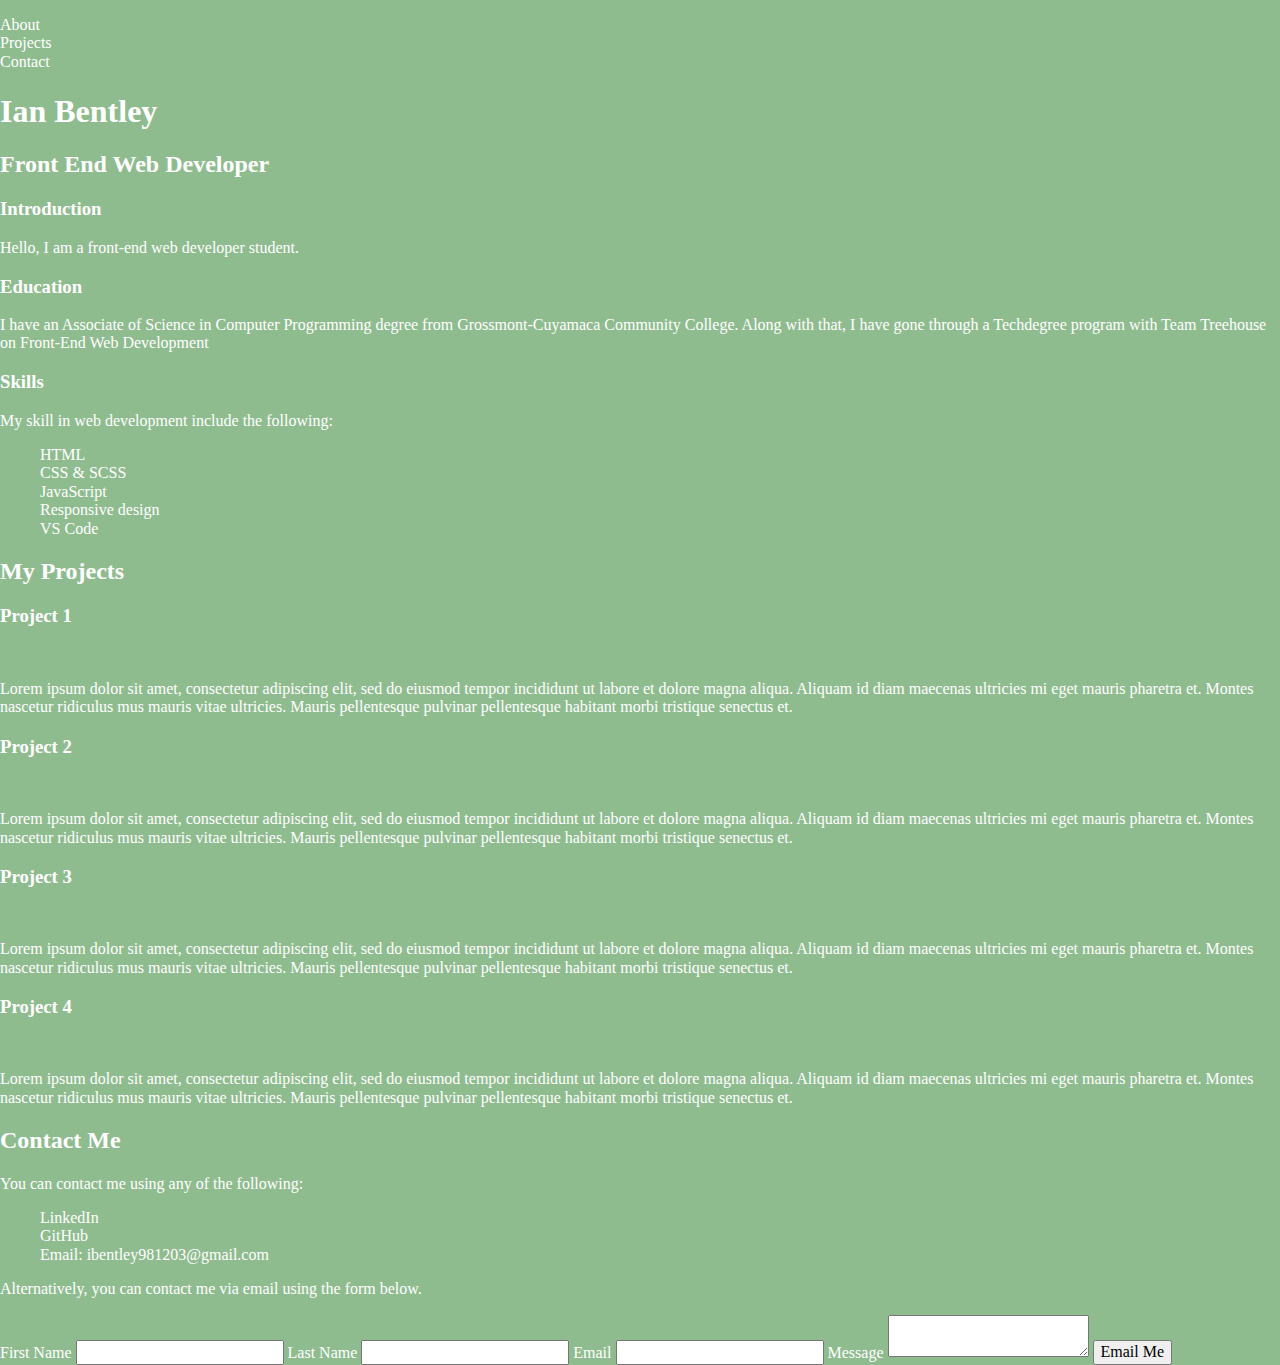
==== index.html @ f20d5c66 "initial layout" ====
<!doctype html>
<html lang="en">
    <head>
        <meta charset="utf-8">
        <meta name="viewport" content="width=device-width, initial-scale=1">

        <title>Ian Bentley's Portfolio</title>
        <meta name="description" content="My portfolio">

        <link rel="stylesheet" href="css/styles.css">

    </head>
    <body>
        <header>
            <nav id="main-nav">
                <ul>
                    <li><a href="#">About</a></li>
                    <li><a href="#">Projects</a></li>
                    <li><a href="#">Contact</a></li>
                </ul>
            </nav>
        </header>
        <main>
            <section id="about">
                <h1>Ian Bentley</h1>
                <h2>Front End Web Developer</h2>
                <section id="intro">
                    <h3>Introduction</h3>
                    <p>Hello, I am a front-end web developer student.</p>
                </section>
                <section id="education">
                    <h3>Education</h3>
                    <p>I have an Associate of Science in Computer Programming degree from 
                        Grossmont-Cuyamaca Community College. Along with that, I have gone through 
                        a Techdegree program with Team Treehouse on Front-End Web Development</p>
                </section>
                <section id="skills">
                    <h3>Skills</h3>
                    <p>My skill in web development include the following:</p>
                    <ul>
                        <li>HTML</li>
                        <li>CSS & SCSS</li>
                        <li>JavaScript</li>
                        <li>Responsive design</li>
                        <li>VS Code</li>
                    </ul>
                </section>
            </section>
            <section id="projects">
                <h2>My Projects</h2>
                <div id="projects-grid">
                    <a href="#">
                        <div>
                            <h3>Project 1</h3>
                            <img src="http://via.placeholder.com/640x360" alt="">
                            <p>Lorem ipsum dolor sit amet, consectetur adipiscing elit, sed do eiusmod 
                                tempor incididunt ut labore et dolore magna aliqua. Aliquam id diam 
                                maecenas ultricies mi eget mauris pharetra et. Montes nascetur 
                                ridiculus mus mauris vitae ultricies. Mauris pellentesque pulvinar 
                                pellentesque habitant morbi tristique senectus et.</p>
                        </div>
                    </a>
                    <a href="#">
                        <div>
                            <h3>Project 2</h3>
                            <img src="http://via.placeholder.com/640x360" alt="">
                            <p>Lorem ipsum dolor sit amet, consectetur adipiscing elit, sed do eiusmod 
                                tempor incididunt ut labore et dolore magna aliqua. Aliquam id diam 
                                maecenas ultricies mi eget mauris pharetra et. Montes nascetur 
                                ridiculus mus mauris vitae ultricies. Mauris pellentesque pulvinar 
                                pellentesque habitant morbi tristique senectus et.</p>
                        </div>
                    </a>
                    <a href="#">
                        <div>
                            <h3>Project 3</h3>
                            <img src="http://via.placeholder.com/640x360" alt="">
                            <p>Lorem ipsum dolor sit amet, consectetur adipiscing elit, sed do eiusmod 
                                tempor incididunt ut labore et dolore magna aliqua. Aliquam id diam 
                                maecenas ultricies mi eget mauris pharetra et. Montes nascetur 
                                ridiculus mus mauris vitae ultricies. Mauris pellentesque pulvinar 
                                pellentesque habitant morbi tristique senectus et.</p>
                        </div>
                    </a>
                    <a href="#">
                        <div>
                            <h3>Project 4</h3>
                            <img src="http://via.placeholder.com/640x360" alt="">
                            <p>Lorem ipsum dolor sit amet, consectetur adipiscing elit, sed do eiusmod 
                                tempor incididunt ut labore et dolore magna aliqua. Aliquam id diam 
                                maecenas ultricies mi eget mauris pharetra et. Montes nascetur 
                                ridiculus mus mauris vitae ultricies. Mauris pellentesque pulvinar 
                                pellentesque habitant morbi tristique senectus et.</p>
                        </div>
                    </a>
                </div>
            </section>
            <section id="contact">
                <h2>Contact Me</h2>
                <p>You can contact me using any of the following:</p>
                <ul>
                    <li><a href="#">LinkedIn</a></li>
                    <li><a href="#">GitHub</a></li>
                    <li><a href="#">Email: ibentley981203@gmail.com</a></li>
                </ul>
                <p>Alternatively, you can contact me via email using the form below.</p>
                <form method="post" action="emailme.php">
                    <label for="first-name">First Name</label>
                    <input type="text" id="first-name" name="firstName">
                    <label for="last-name">Last Name</label>
                    <input type="text" id="last-name" name="lastName">
                    <label for="email">Email</label>
                    <input type="email" id="email" name="email">
                    <label for="message">Message</label>
                    <textarea id="message"></textarea>
                    <input type="submit" id="submit" value="Email Me">
                </form>
            </section>
        </main>
    </body>
</html>
---- css/styles.css ----
/*! normalize.css v8.0.1 | MIT License | github.com/necolas/normalize.css */
/* Document
   ========================================================================== */
/**
 * 1. Correct the line height in all browsers.
 * 2. Prevent adjustments of font size after orientation changes in iOS.
 */
html {
  line-height: 1.15;
  /* 1 */
  -webkit-text-size-adjust: 100%;
  /* 2 */
}

/* Sections
   ========================================================================== */
/**
 * Remove the margin in all browsers.
 */
body {
  margin: 0;
}

/**
 * Render the `main` element consistently in IE.
 */
main {
  display: block;
}

/**
 * Correct the font size and margin on `h1` elements within `section` and
 * `article` contexts in Chrome, Firefox, and Safari.
 */
h1 {
  font-size: 2em;
  margin: 0.67em 0;
}

/* Grouping content
   ========================================================================== */
/**
 * 1. Add the correct box sizing in Firefox.
 * 2. Show the overflow in Edge and IE.
 */
hr {
  box-sizing: content-box;
  /* 1 */
  height: 0;
  /* 1 */
  overflow: visible;
  /* 2 */
}

/**
 * 1. Correct the inheritance and scaling of font size in all browsers.
 * 2. Correct the odd `em` font sizing in all browsers.
 */
pre {
  font-family: monospace, monospace;
  /* 1 */
  font-size: 1em;
  /* 2 */
}

/* Text-level semantics
   ========================================================================== */
/**
 * Remove the gray background on active links in IE 10.
 */
a {
  background-color: transparent;
}

/**
 * 1. Remove the bottom border in Chrome 57-
 * 2. Add the correct text decoration in Chrome, Edge, IE, Opera, and Safari.
 */
abbr[title] {
  border-bottom: none;
  /* 1 */
  text-decoration: underline;
  /* 2 */
  text-decoration: underline dotted;
  /* 2 */
}

/**
 * Add the correct font weight in Chrome, Edge, and Safari.
 */
b,
strong {
  font-weight: bolder;
}

/**
 * 1. Correct the inheritance and scaling of font size in all browsers.
 * 2. Correct the odd `em` font sizing in all browsers.
 */
code,
kbd,
samp {
  font-family: monospace, monospace;
  /* 1 */
  font-size: 1em;
  /* 2 */
}

/**
 * Add the correct font size in all browsers.
 */
small {
  font-size: 80%;
}

/**
 * Prevent `sub` and `sup` elements from affecting the line height in
 * all browsers.
 */
sub,
sup {
  font-size: 75%;
  line-height: 0;
  position: relative;
  vertical-align: baseline;
}

sub {
  bottom: -0.25em;
}

sup {
  top: -0.5em;
}

/* Embedded content
   ========================================================================== */
/**
 * Remove the border on images inside links in IE 10.
 */
img {
  border-style: none;
}

/* Forms
   ========================================================================== */
/**
 * 1. Change the font styles in all browsers.
 * 2. Remove the margin in Firefox and Safari.
 */
button,
input,
optgroup,
select,
textarea {
  font-family: inherit;
  /* 1 */
  font-size: 100%;
  /* 1 */
  line-height: 1.15;
  /* 1 */
  margin: 0;
  /* 2 */
}

/**
 * Show the overflow in IE.
 * 1. Show the overflow in Edge.
 */
button,
input {
  /* 1 */
  overflow: visible;
}

/**
 * Remove the inheritance of text transform in Edge, Firefox, and IE.
 * 1. Remove the inheritance of text transform in Firefox.
 */
button,
select {
  /* 1 */
  text-transform: none;
}

/**
 * Correct the inability to style clickable types in iOS and Safari.
 */
button,
[type=button],
[type=reset],
[type=submit] {
  -webkit-appearance: button;
}

/**
 * Remove the inner border and padding in Firefox.
 */
button::-moz-focus-inner,
[type=button]::-moz-focus-inner,
[type=reset]::-moz-focus-inner,
[type=submit]::-moz-focus-inner {
  border-style: none;
  padding: 0;
}

/**
 * Restore the focus styles unset by the previous rule.
 */
button:-moz-focusring,
[type=button]:-moz-focusring,
[type=reset]:-moz-focusring,
[type=submit]:-moz-focusring {
  outline: 1px dotted ButtonText;
}

/**
 * Correct the padding in Firefox.
 */
fieldset {
  padding: 0.35em 0.75em 0.625em;
}

/**
 * 1. Correct the text wrapping in Edge and IE.
 * 2. Correct the color inheritance from `fieldset` elements in IE.
 * 3. Remove the padding so developers are not caught out when they zero out
 *    `fieldset` elements in all browsers.
 */
legend {
  box-sizing: border-box;
  /* 1 */
  color: inherit;
  /* 2 */
  display: table;
  /* 1 */
  max-width: 100%;
  /* 1 */
  padding: 0;
  /* 3 */
  white-space: normal;
  /* 1 */
}

/**
 * Add the correct vertical alignment in Chrome, Firefox, and Opera.
 */
progress {
  vertical-align: baseline;
}

/**
 * Remove the default vertical scrollbar in IE 10+.
 */
textarea {
  overflow: auto;
}

/**
 * 1. Add the correct box sizing in IE 10.
 * 2. Remove the padding in IE 10.
 */
[type=checkbox],
[type=radio] {
  box-sizing: border-box;
  /* 1 */
  padding: 0;
  /* 2 */
}

/**
 * Correct the cursor style of increment and decrement buttons in Chrome.
 */
[type=number]::-webkit-inner-spin-button,
[type=number]::-webkit-outer-spin-button {
  height: auto;
}

/**
 * 1. Correct the odd appearance in Chrome and Safari.
 * 2. Correct the outline style in Safari.
 */
[type=search] {
  -webkit-appearance: textfield;
  /* 1 */
  outline-offset: -2px;
  /* 2 */
}

/**
 * Remove the inner padding in Chrome and Safari on macOS.
 */
[type=search]::-webkit-search-decoration {
  -webkit-appearance: none;
}

/**
 * 1. Correct the inability to style clickable types in iOS and Safari.
 * 2. Change font properties to `inherit` in Safari.
 */
::-webkit-file-upload-button {
  -webkit-appearance: button;
  /* 1 */
  font: inherit;
  /* 2 */
}

/* Interactive
   ========================================================================== */
/*
 * Add the correct display in Edge, IE 10+, and Firefox.
 */
details {
  display: block;
}

/*
 * Add the correct display in all browsers.
 */
summary {
  display: list-item;
}

/* Misc
   ========================================================================== */
/**
 * Add the correct display in IE 10+.
 */
template {
  display: none;
}

/**
 * Add the correct display in IE 10.
 */
[hidden] {
  display: none;
}

* {
  box-sizing: border-box;
}

li {
  list-style: none;
}

#main-nav ul {
  padding-left: 0;
}

a {
  text-decoration: none;
  color: white;
}

body {
  background-color: darkseagreen;
  color: white;
}

/*# sourceMappingURL=styles.css.map */
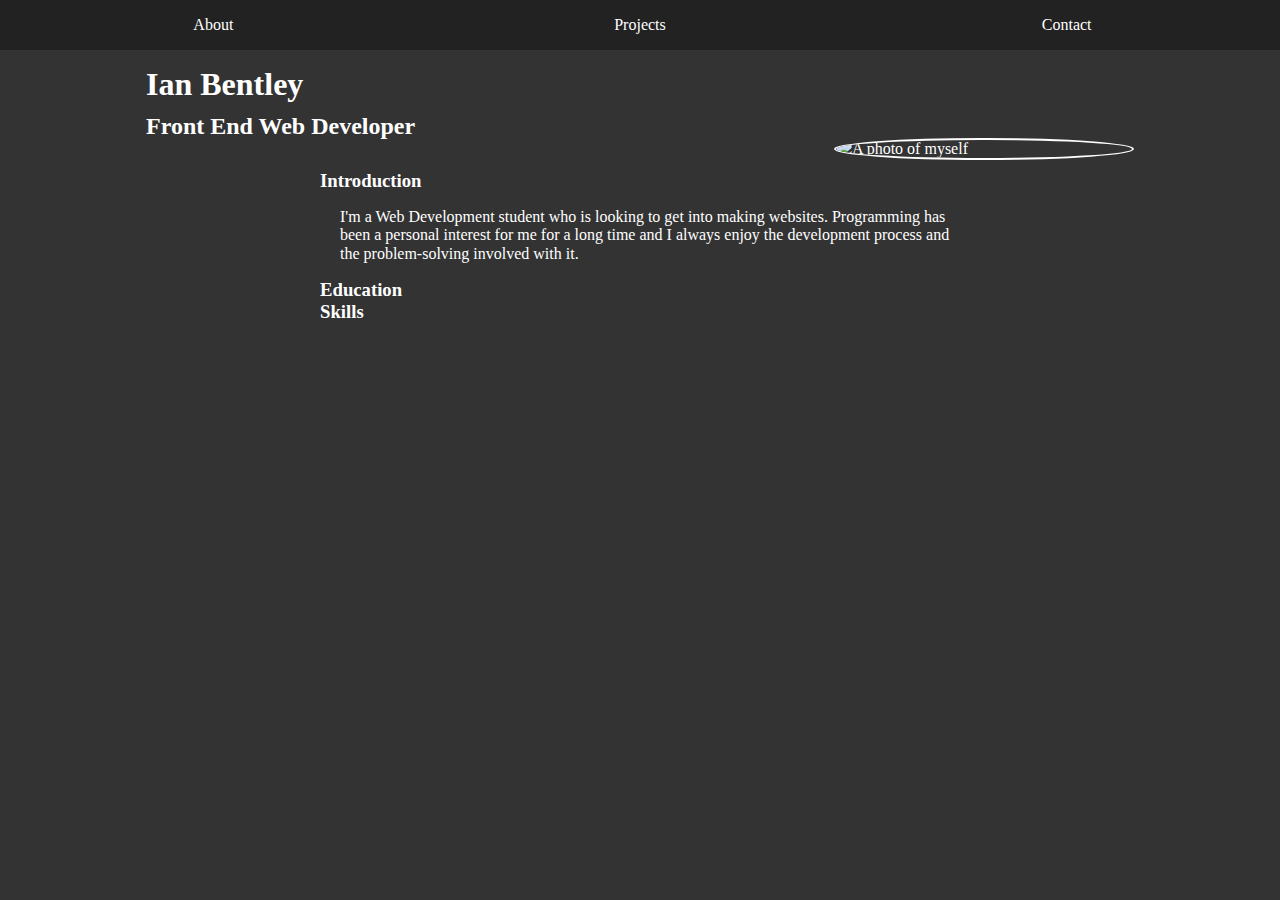
==== commit 6df1e02b: "added basic structure of project details pages" ====
--- a/index.html
+++ b/index.html
@@ -14,108 +14,125 @@
         <header>
             <nav id="main-nav">
                 <ul>
-                    <li><a href="#">About</a></li>
-                    <li><a href="#">Projects</a></li>
-                    <li><a href="#">Contact</a></li>
+                    <li id="about-btn">About</li>
+                    <li id="projects-btn">Projects</li>
+                    <li id="contact-btn">Contact</li>
                 </ul>
             </nav>
         </header>
         <main>
-            <section id="about">
-                <h1>Ian Bentley</h1>
-                <h2>Front End Web Developer</h2>
-                <section id="intro">
-                    <h3>Introduction</h3>
-                    <p>Hello, I am a front-end web developer student.</p>
+            <div id="section-grid">
+                <section id="about" class="section-grid-item">
+                    <div id="about-top">
+                        <div id="headings">
+                            <h1>Ian Bentley</h1>
+                            <h2>Front End Web Developer</h2>
+                        </div>
+                        <img src="imgs/me.jpg" alt="A photo of myself" id="portrait">
+                    </div>
+                    <div id="about-sections">
+                        <section id="intro">
+                            <h3>Introduction</h3>
+                            <div>
+                                <p>I'm a Web Development student who is looking to get into making websites. 
+                                    Programming has been a personal interest for me for a long time and I
+                                    always enjoy the development process and the problem-solving involved
+                                    with it.</p>
+                            </div>
+                        </section>
+                        <section id="education">
+                            <h3>Education</h3>
+                            <div class="hide">
+                                <p>I have an Associate of Science in Computer Programming degree from 
+                                    Grossmont-Cuyamaca Community College. Along with that, I have gone through 
+                                    a Techdegree program with Team Treehouse on Front-End Web Development.</p>
+                            </div>
+                        </section>
+                        <section id="skills">
+                            <h3>Skills</h3>
+                            <div class="hide">
+                                <p>My skill in web development include the following:</p>
+                                <ul>
+                                    <li>HTML</li>
+                                    <li>CSS & SCSS</li>
+                                    <li>JavaScript</li>
+                                    <li>Responsive design</li>
+                                    <li>VS Code</li>
+                                </ul>
+                            </div>
+                        </section>
+                    </div>
                 </section>
-                <section id="education">
-                    <h3>Education</h3>
-                    <p>I have an Associate of Science in Computer Programming degree from 
-                        Grossmont-Cuyamaca Community College. Along with that, I have gone through 
-                        a Techdegree program with Team Treehouse on Front-End Web Development</p>
-                </section>
-                <section id="skills">
-                    <h3>Skills</h3>
-                    <p>My skill in web development include the following:</p>
-                    <ul>
-                        <li>HTML</li>
-                        <li>CSS & SCSS</li>
-                        <li>JavaScript</li>
-                        <li>Responsive design</li>
-                        <li>VS Code</li>
-                    </ul>
-                </section>
-            </section>
-            <section id="projects">
-                <h2>My Projects</h2>
-                <div id="projects-grid">
-                    <a href="#">
-                        <div>
-                            <h3>Project 1</h3>
-                            <img src="http://via.placeholder.com/640x360" alt="">
+                <section id="projects" class="section-grid-item hide">
+                    <p>In this section is all the links to my other website projects and links to details 
+                        regarding the development of each one.</p>
+                    <h2>My Projects</h2>
+                    <div id="projects-grid">
+                        <div class="project">
+                            <a href="../">
+                                <h3>This Website</h3>
+                                <img src="imgs/this-website-thumbnail.png" alt="Thumbnail for this website">
+                            </a>
+                            <p>This very portfolio website was programmed by me.</p>
+                            <a href="projects/my-portfolio.html" target="_blank"><p>This Website Details</p></a>
+                        </div>
+                        <div class="project">
+                            <a href="projects/wheelofsuccess/" target="_blank">
+                                <h3>Wheel of Success</h3>
+                                <img src="imgs/wheel-of-success-thumbnail.png" alt="Wheel of Success thumbnail">
+                            </a>
+                            <p>Wheel of Success is a web game similar to hangman. A phrase is generated 
+                                and the player has to guess what the phrase is before they run out of 
+                                lives.</p>
+                            <a href="projects/wheel-of-success.html" target="_blank"><p>Wheel of Success Details</p></a>
+                        </div>
+                        <div class="project">
+                            <a href="projects/photogallery/" target="_blank">
+                                <h3>Interactive Photo Gallery</h3>
+                                <img src="imgs/interactive-photo-gallery-thumbnail.png" alt="Interactive Photo Gallery thumbnail">
+                            </a>
+                            <p>This gallery displays photos in a grid. You can search filter the photos 
+                                based on what's in each caption and expand an image by clicking on it.</p>
+                            <a href="projects/photo-gallery.html" target="_blank"><p>Interactive Photo Gallery Details</p></a>
+                        </div>
+                        <div class="project">
+                            <a href="projects/registrationform/" target="_blank">
+                                <h3>Online Registration Form</h3>
+                                <img src="imgs/online-registration-form-thumbnail.png" alt="Online Registration Form thumbnail">
+                            </a>
                             <p>Lorem ipsum dolor sit amet, consectetur adipiscing elit, sed do eiusmod 
                                 tempor incididunt ut labore et dolore magna aliqua. Aliquam id diam 
                                 maecenas ultricies mi eget mauris pharetra et. Montes nascetur 
                                 ridiculus mus mauris vitae ultricies. Mauris pellentesque pulvinar 
                                 pellentesque habitant morbi tristique senectus et.</p>
+                            <a href="projects/registration-form.html" target="_blank"><p>Online Registration Form Details</p></a>
                         </div>
-                    </a>
-                    <a href="#">
-                        <div>
-                            <h3>Project 2</h3>
-                            <img src="http://via.placeholder.com/640x360" alt="">
-                            <p>Lorem ipsum dolor sit amet, consectetur adipiscing elit, sed do eiusmod 
-                                tempor incididunt ut labore et dolore magna aliqua. Aliquam id diam 
-                                maecenas ultricies mi eget mauris pharetra et. Montes nascetur 
-                                ridiculus mus mauris vitae ultricies. Mauris pellentesque pulvinar 
-                                pellentesque habitant morbi tristique senectus et.</p>
-                        </div>
-                    </a>
-                    <a href="#">
-                        <div>
-                            <h3>Project 3</h3>
-                            <img src="http://via.placeholder.com/640x360" alt="">
-                            <p>Lorem ipsum dolor sit amet, consectetur adipiscing elit, sed do eiusmod 
-                                tempor incididunt ut labore et dolore magna aliqua. Aliquam id diam 
-                                maecenas ultricies mi eget mauris pharetra et. Montes nascetur 
-                                ridiculus mus mauris vitae ultricies. Mauris pellentesque pulvinar 
-                                pellentesque habitant morbi tristique senectus et.</p>
-                        </div>
-                    </a>
-                    <a href="#">
-                        <div>
-                            <h3>Project 4</h3>
-                            <img src="http://via.placeholder.com/640x360" alt="">
-                            <p>Lorem ipsum dolor sit amet, consectetur adipiscing elit, sed do eiusmod 
-                                tempor incididunt ut labore et dolore magna aliqua. Aliquam id diam 
-                                maecenas ultricies mi eget mauris pharetra et. Montes nascetur 
-                                ridiculus mus mauris vitae ultricies. Mauris pellentesque pulvinar 
-                                pellentesque habitant morbi tristique senectus et.</p>
-                        </div>
-                    </a>
-                </div>
-            </section>
-            <section id="contact">
-                <h2>Contact Me</h2>
-                <p>You can contact me using any of the following:</p>
-                <ul>
-                    <li><a href="#">LinkedIn</a></li>
-                    <li><a href="#">GitHub</a></li>
-                    <li><a href="#">Email: ibentley981203@gmail.com</a></li>
-                </ul>
-                <p>Alternatively, you can contact me via email using the form below.</p>
-                <form method="post" action="emailme.php">
-                    <label for="first-name">First Name</label>
-                    <input type="text" id="first-name" name="firstName">
-                    <label for="last-name">Last Name</label>
-                    <input type="text" id="last-name" name="lastName">
-                    <label for="email">Email</label>
-                    <input type="email" id="email" name="email">
-                    <label for="message">Message</label>
-                    <textarea id="message"></textarea>
-                    <input type="submit" id="submit" value="Email Me">
-                </form>
-            </section>
+                    </div>
+                </section>
+                <section id="contact" class="section-grid-item hide">
+                    <h2>Contact Me</h2>
+                    <p>You can contact me using any of the following:</p>
+                    <ul>
+                        <li><a href="https://www.linkedin.com/in/ian-bentley-658b4421b/" target="_blank" id="linkedin">LinkedIn</a></li>
+                        <li><a href="https://github.com/ian-bentley" target="_blank" id="github">GitHub</a></li>
+                        <li>Email: ibentley981203@gmail.com</li>
+                        <li>Phone: +1 (619) 850-4688</li>
+                    </ul>
+                    <p>Alternatively, you can contact me via email using the form below:</p>
+                    <form method="post" action="emailme.php">
+                        <label for="first-name">First Name</label>
+                        <input type="text" id="first-name" name="firstName">
+                        <label for="last-name">Last Name</label>
+                        <input type="text" id="last-name" name="lastName">
+                        <label for="email">Email</label>
+                        <input type="email" id="email" name="email">
+                        <label for="message">Message</label>
+                        <textarea id="message"></textarea>
+                        <input type="submit" id="submit" value="Email Me">
+                    </form>
+                </section>
+            </div>
         </main>
+        <script src="js/app.js"></script>
     </body>
 </html>--- a/css/styles.css
+++ b/css/styles.css
@@ -347,6 +347,13 @@
 
 #main-nav ul {
   padding-left: 0;
+  margin-top: 0;
+  display: grid;
+  grid-template-columns: repeat(3, 1fr);
+  text-align: center;
+  justify-content: center;
+  align-content: center;
+  height: 50px;
 }
 
 a {
@@ -355,8 +362,163 @@
 }
 
 body {
-  background-color: darkseagreen;
+  background-color: #333333;
   color: white;
 }
 
+header {
+  background-color: #222222;
+}
+
+ul {
+  padding-left: 40px;
+}
+
+.hide {
+  display: none;
+}
+
+#main-nav li, #about h3 {
+  cursor: pointer;
+  user-select: none;
+}
+
+#main-nav li:hover {
+  border-bottom: solid white 2px;
+}
+
+#projects img {
+  width: 100%;
+  max-width: 360px;
+}
+
+#projects-grid {
+  max-width: 360px;
+  margin: 0 auto;
+}
+@media screen and (min-width: 641px) {
+  #projects-grid {
+    display: grid;
+    grid-template-columns: repeat(auto-fit, minmax(360px, 1fr));
+    max-width: initial;
+    justify-items: center;
+    gap: 40px;
+  }
+}
+
+form {
+  display: grid;
+  row-gap: 10px;
+  max-width: 360px;
+  margin: 0 auto;
+}
+@media screen and (min-width: 641px) {
+  form {
+    grid-template-columns: 80px auto;
+  }
+}
+
+#portrait {
+  display: block;
+  width: 185px;
+  border-radius: 50%;
+  margin: 0 auto;
+}
+@media screen and (min-width: 641px) {
+  #portrait {
+    width: 300px;
+    margin: initial;
+  }
+}
+
+h1, h3 {
+  margin: 0;
+}
+
+h2 {
+  margin-top: 10px;
+}
+
+#about p {
+  padding-left: 20px;
+}
+
+#intro {
+  padding-top: 10px;
+}
+
+.project {
+  max-width: 360px;
+  margin-bottom: 70px;
+}
+
+img {
+  border: solid white 2px;
+}
+
+#about-top {
+  width: 320px;
+}
+@media screen and (min-width: 641px) {
+  #about-top {
+    width: initial;
+    display: flex;
+    justify-content: space-between;
+    align-items: flex-end;
+  }
+}
+
+#about {
+  width: 320px;
+  margin: 0 auto;
+}
+@media screen and (min-width: 641px) {
+  #about {
+    width: initial;
+  }
+}
+@media screen and (min-width: 1008px) {
+  #about {
+    max-width: 1008px;
+  }
+}
+
+@media screen and (min-width: 1008px) {
+  #contact {
+    max-width: 1008px;
+    margin: 0 auto;
+  }
+}
+
+#submit {
+  width: 100px;
+  margin-left: auto;
+}
+
+@media screen and (min-width: 641px) {
+  #about-sections {
+    width: 640px;
+    margin: 0 auto;
+  }
+}
+
+#about, #projects, #contact {
+  padding-left: 10px;
+  padding-right: 10px;
+}
+
+.details img {
+  display: block;
+  width: 90%;
+  margin-left: auto;
+  margin-right: auto;
+}
+@media screen and (min-width: 641px) {
+  .details {
+    width: 640px;
+    margin-left: auto;
+    margin-right: auto;
+  }
+}
+
 /*# sourceMappingURL=styles.css.map */
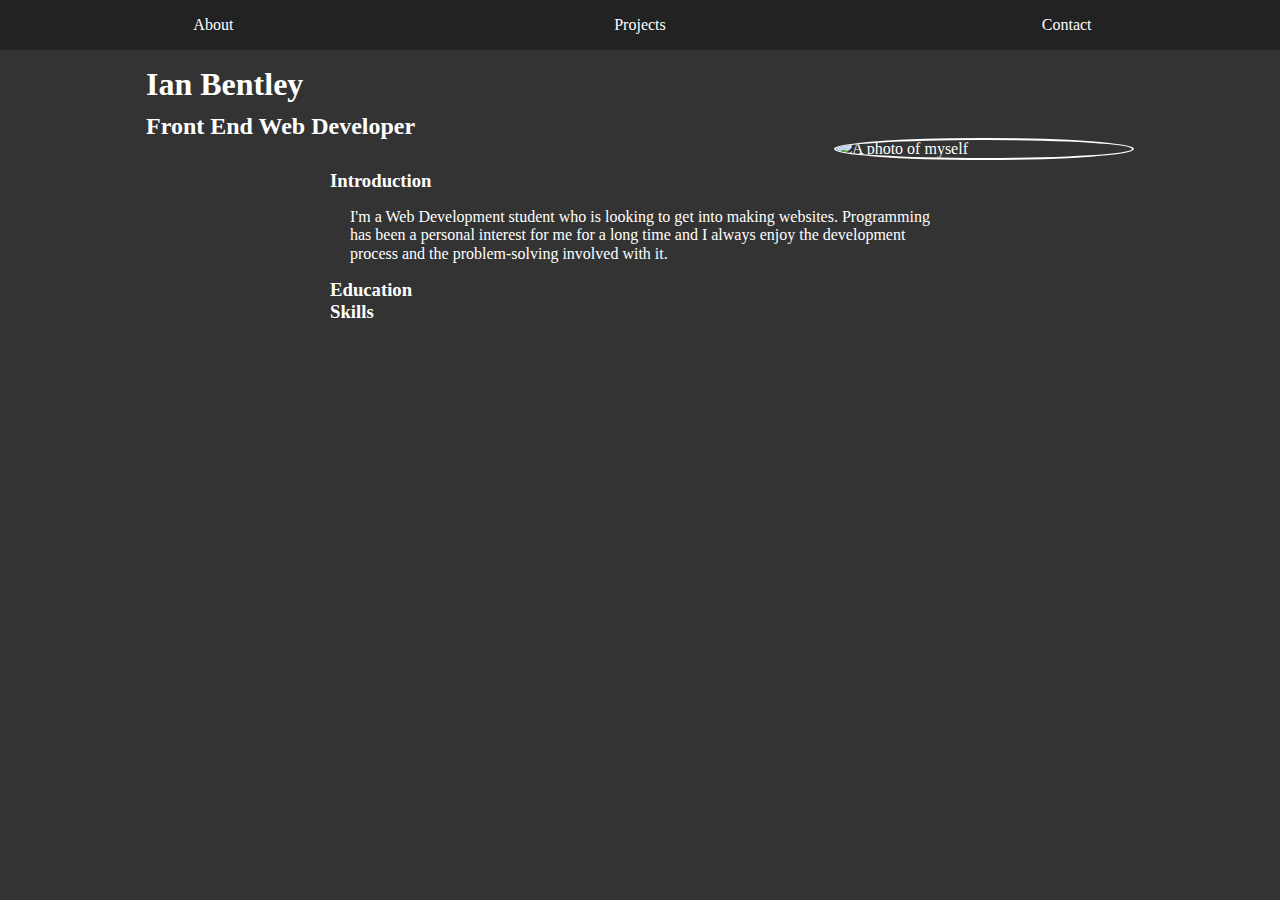
==== commit d64ddd7b: "details pages are complete" ====
--- a/index.html
+++ b/index.html
@@ -74,7 +74,7 @@
                                 <img src="imgs/this-website-thumbnail.png" alt="Thumbnail for this website">
                             </a>
                             <p>This very portfolio website was programmed by me.</p>
-                            <a href="projects/my-portfolio.html" target="_blank"><p>This Website Details</p></a>
+                            <a href="projects/my-portfolio.html"><p>This Website Details</p></a>
                         </div>
                         <div class="project">
                             <a href="projects/wheelofsuccess/" target="_blank">
@@ -84,7 +84,7 @@
                             <p>Wheel of Success is a web game similar to hangman. A phrase is generated 
                                 and the player has to guess what the phrase is before they run out of 
                                 lives.</p>
-                            <a href="projects/wheel-of-success.html" target="_blank"><p>Wheel of Success Details</p></a>
+                            <a href="projects/wheel-of-success.html"><p>Wheel of Success Details</p></a>
                         </div>
                         <div class="project">
                             <a href="projects/photogallery/" target="_blank">
@@ -93,19 +93,16 @@
                             </a>
                             <p>This gallery displays photos in a grid. You can search filter the photos 
                                 based on what's in each caption and expand an image by clicking on it.</p>
-                            <a href="projects/photo-gallery.html" target="_blank"><p>Interactive Photo Gallery Details</p></a>
+                            <a href="projects/photo-gallery.html"><p>Interactive Photo Gallery Details</p></a>
                         </div>
                         <div class="project">
                             <a href="projects/registrationform/" target="_blank">
                                 <h3>Online Registration Form</h3>
                                 <img src="imgs/online-registration-form-thumbnail.png" alt="Online Registration Form thumbnail">
                             </a>
-                            <p>Lorem ipsum dolor sit amet, consectetur adipiscing elit, sed do eiusmod 
-                                tempor incididunt ut labore et dolore magna aliqua. Aliquam id diam 
-                                maecenas ultricies mi eget mauris pharetra et. Montes nascetur 
-                                ridiculus mus mauris vitae ultricies. Mauris pellentesque pulvinar 
-                                pellentesque habitant morbi tristique senectus et.</p>
-                            <a href="projects/registration-form.html" target="_blank"><p>Online Registration Form Details</p></a>
+                            <p>This project was created for the practice of formatting and styling form elements with user 
+                                experience and responsive design in mind.</p>
+                            <a href="projects/registration-form.html"><p>Online Registration Form Details</p></a>
                         </div>
                     </div>
                 </section>
--- a/css/styles.css
+++ b/css/styles.css
@@ -502,7 +502,7 @@
   }
 }
 
-#about, #projects, #contact {
+section {
   padding-left: 10px;
   padding-right: 10px;
 }
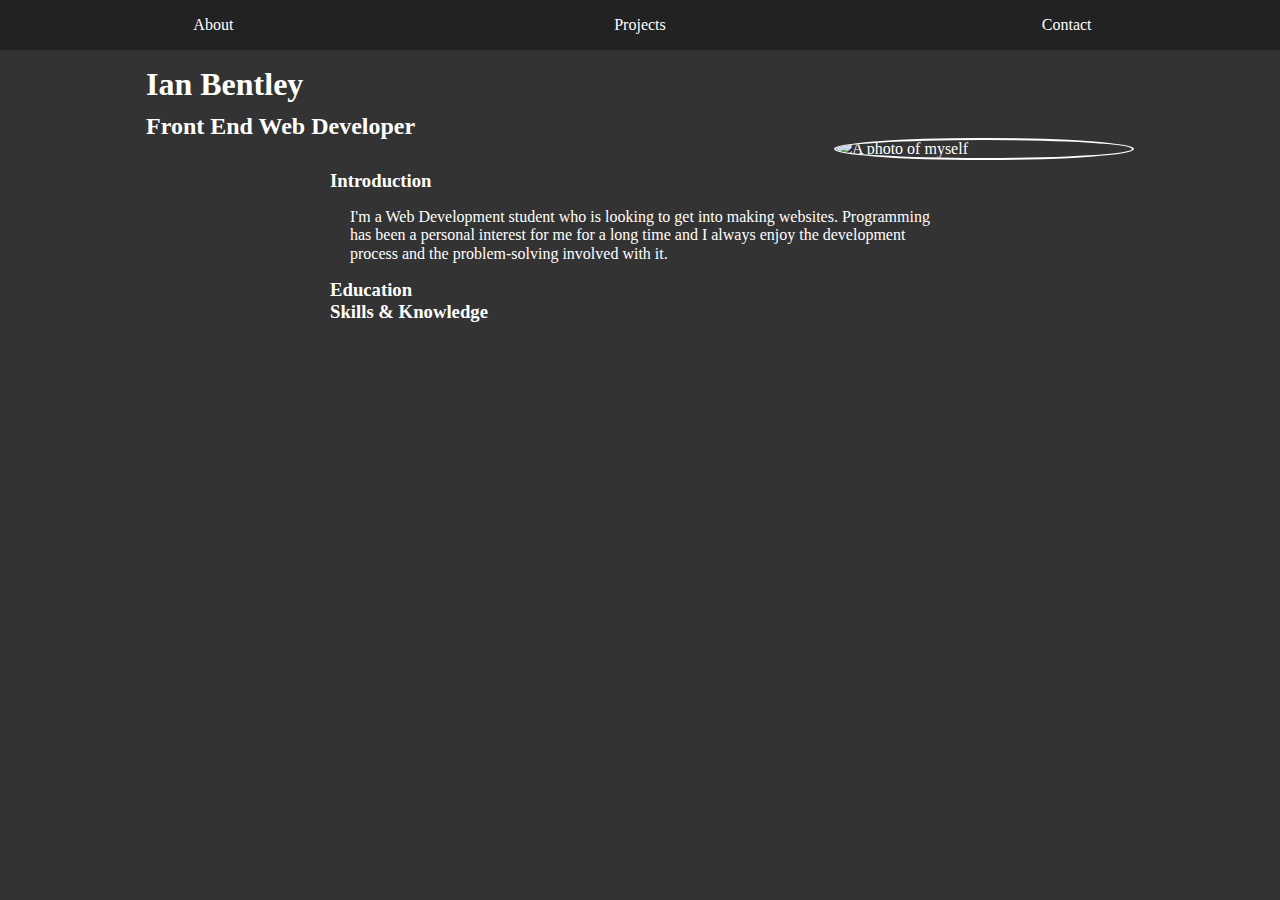
==== commit c75efbf7: "updated skills" ====
--- a/index.html
+++ b/index.html
@@ -1,3 +1,5 @@
+<?php include 'emailme.php';?>
+
 <!doctype html>
 <html lang="en">
     <head>
@@ -8,7 +10,7 @@
         <meta name="description" content="My portfolio">
 
         <link rel="stylesheet" href="css/styles.css">
-
+        
     </head>
     <body>
         <header>
@@ -49,15 +51,48 @@
                             </div>
                         </section>
                         <section id="skills">
-                            <h3>Skills</h3>
+                            <h3>Skills & Knowledge</h3>
                             <div class="hide">
-                                <p>My skill in web development include the following:</p>
                                 <ul>
-                                    <li>HTML</li>
-                                    <li>CSS & SCSS</li>
-                                    <li>JavaScript</li>
-                                    <li>Responsive design</li>
-                                    <li>VS Code</li>
+                                    <li>Languages<li>
+                                    <li>
+                                        <ul class="bubble-list">
+                                            <li>HTML</li>
+                                            <li>CSS & SCSS</li>
+                                            <li>JavaScript</li>
+                                            <li>SQL</li>
+                                            <li>PHP</li>
+                                            <li>C#</li>
+                                            <li>React</li>
+                                            <li>Booststrap</li>
+                                            <li>C++</li>
+                                            <li>Java</li>
+                                        </ul>
+                                    </li>
+                                    <li>Software</li>
+                                    <li>
+                                        <ul class="bubble-list">
+                                            <li>phpMyAdmin</li>
+                                            <li>mySQL</li>
+                                            <li>Git</li>
+                                            <li>GitHub</li>
+                                            <li>Microsoft Visual Studio</li>
+                                            <li>VS Code</li>
+                                            <li>Microsoft Office Products</li>
+                                            <li>Unity</li>
+                                        </ul>
+                                    </li>
+                                    <li>Responsive Web Design</li>
+                                    <li>Wordpress</li>
+                                    <li>Object-oriented programming</li>
+                                    <li>
+                                        <h4>Quality Assurance:</h4>
+                                        <ul class="bubble-list">
+                                            <li>White box testing</li>
+                                            <li>Black box testing</li>
+                                            <li>Selenium</li>
+                                        </ul>
+                                    </li>
                                 </ul>
                             </div>
                         </section>
@@ -115,8 +150,8 @@
                         <li>Email: ibentley981203@gmail.com</li>
                         <li>Phone: +1 (619) 850-4688</li>
                     </ul>
-                    <p>Alternatively, you can contact me via email using the form below:</p>
-                    <form method="post" action="emailme.php">
+                    <!-- <p>Alternatively, you can contact me via email using the form below:</p>
+                    <form method="post">
                         <label for="first-name">First Name</label>
                         <input type="text" id="first-name" name="firstName">
                         <label for="last-name">Last Name</label>
@@ -124,9 +159,9 @@
                         <label for="email">Email</label>
                         <input type="email" id="email" name="email">
                         <label for="message">Message</label>
-                        <textarea id="message"></textarea>
+                        <textarea id="message" name="message"></textarea>
                         <input type="submit" id="submit" value="Email Me">
-                    </form>
+                    </form> -->
                 </section>
             </div>
         </main>
--- a/css/styles.css
+++ b/css/styles.css
@@ -335,6 +335,20 @@
  */
 [hidden] {
   display: none;
+}
+
+.bubble-list {
+  display: flex;
+  flex-wrap: wrap;
+}
+
+.bubble-list li {
+  margin-left: 5px;
+  margin-right: 5px;
+  border: 1px solid #222222;
+  border-radius: 5px;
+  background-color: #222222;
+  padding: 5px;
 }
 
 * {
